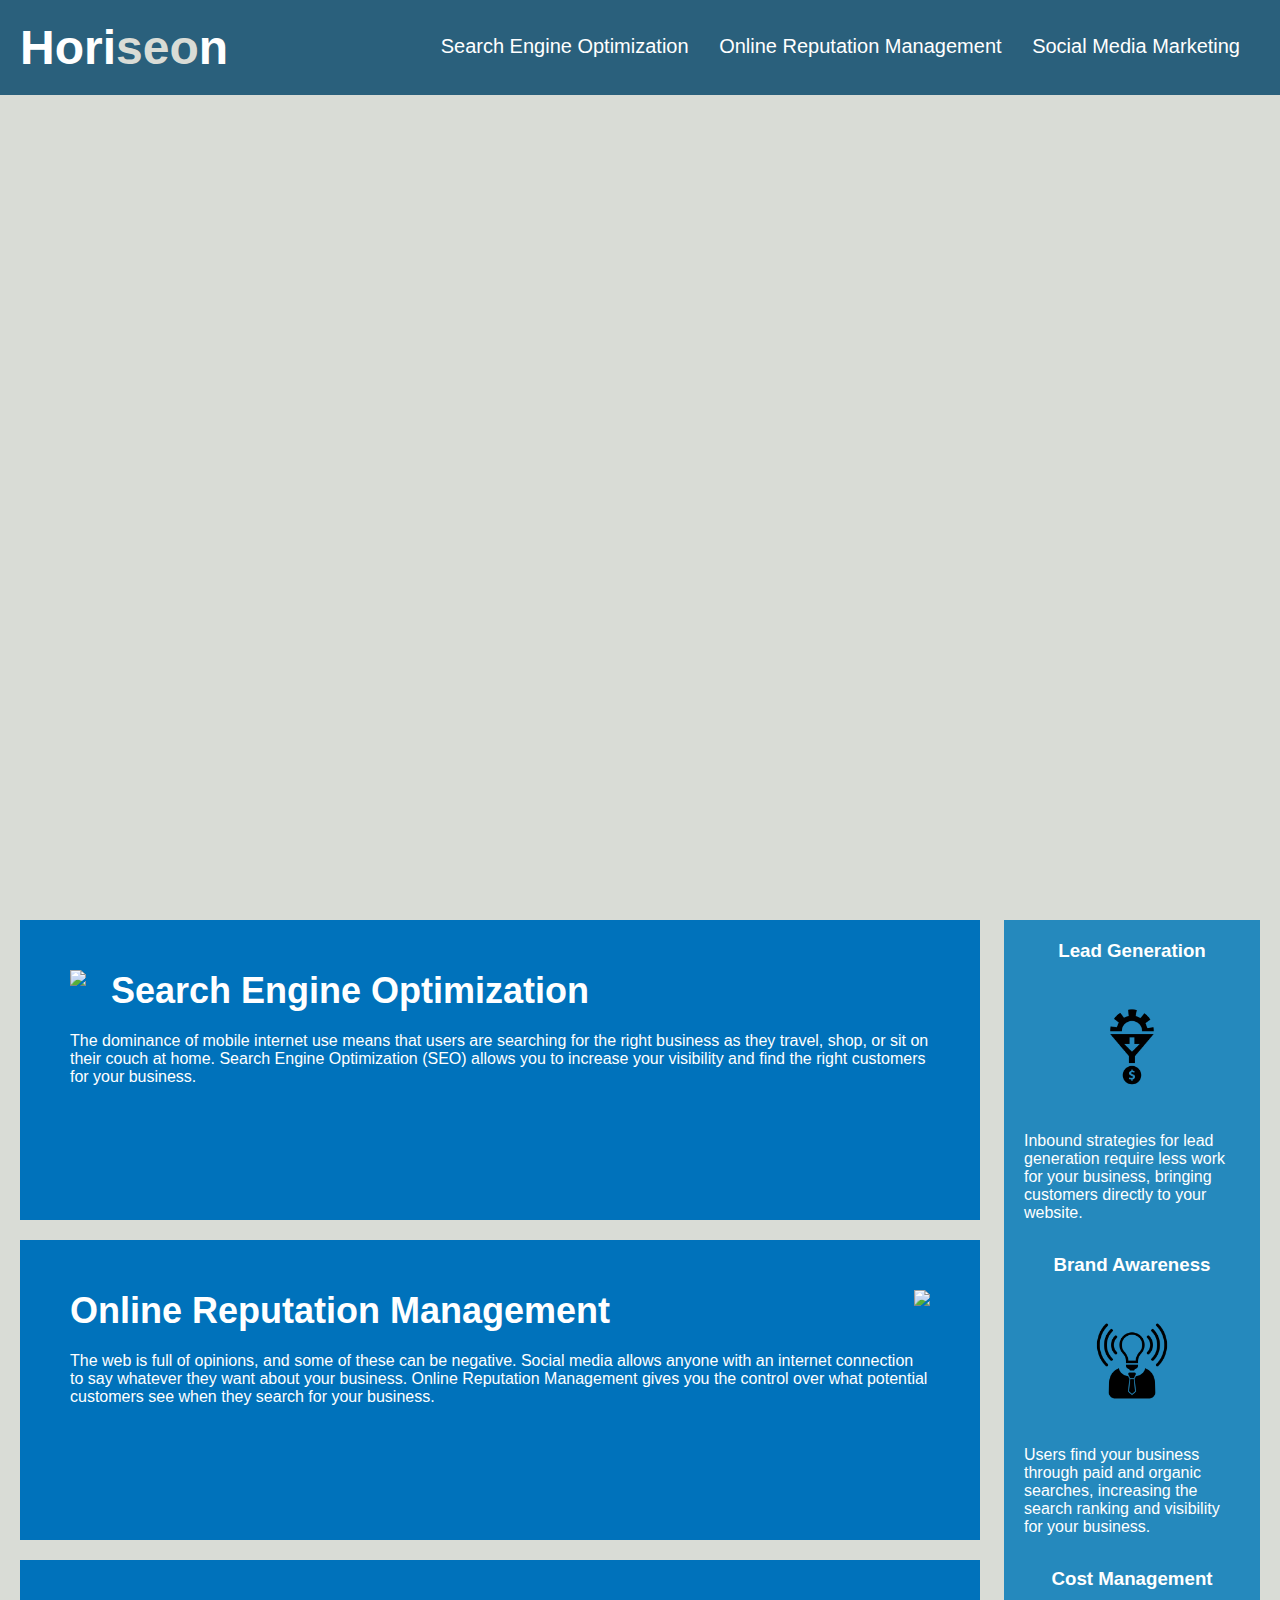
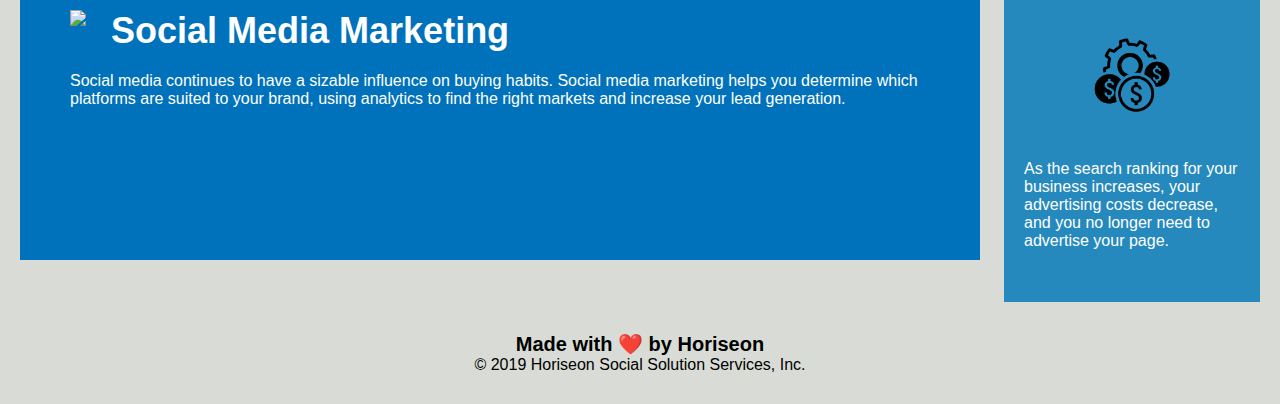
==== 02-Homework/Develop/index.html @ 4bef409b "Added html and css files from UCLA folder" ====
<!DOCTYPE html>
<html lang="en-us">

<head>
    <meta charset="UTF-8" />
    <link rel="stylesheet" href="./assets/css/style.css">
    <title>website</title>
</head>

<body>
    <div class="header">
        <h1>Hori<span class="seo">seo</span>n</h1>
        <div>
            <ul>
                <li>
                    <a href="#search-engine-optimization">Search Engine Optimization</a>
                </li>
                <li>
                    <a href="#online-reputation-management">Online Reputation Management</a>
                </li>
                <li>
                    <a href="#social-media-marketing">Social Media Marketing</a>
                </li>
            </ul>
        </div>
    </div>
    <div class="hero"></div>
    <div class="content">
        <div class="search-engine-optimization">
            <img src="./assets/images/search-engine-optimization.jpg" class="float-left" />
            <h2>Search Engine Optimization</h2>
            <p>
                The dominance of mobile internet use means that users are searching for the right business as they travel, shop, or sit on their couch at home. Search Engine Optimization (SEO) allows you to increase your visibility and find the right customers for your business.
            </p>
        </div>
        <div id="online-reputation-management" class="online-reputation-management">
            <img src="./assets/images/online-reputation-management.jpg" class="float-right" />
            <h2>Online Reputation Management</h2>
            <p>
                The web is full of opinions, and some of these can be negative. Social media allows anyone with an internet connection to say whatever they want about your business. Online Reputation Management gives you the control over what potential customers see when they search for your business.
            </p>
        </div>
        <div id="social-media-marketing" class="social-media-marketing">
            <img src="./assets/images/social-media-marketing.jpg" class="float-left" />
            <h2>Social Media Marketing</h2>
            <p>
                Social media continues to have a sizable influence on buying habits. Social media marketing helps you determine which platforms are suited to your brand, using analytics to find the right markets and increase your lead generation.
            </p>
        </div>
    </div>
    <div class="benefits">
        <div class="benefit-lead">
            <h3>Lead Generation</h3>
            <img src="./assets/images/lead-generation.png" />
            <p>
                Inbound strategies for lead generation require less work for your business, bringing customers directly to your website.
            </p>
        </div>
        <div class="benefit-brand">
            <h3>Brand Awareness</h3>
            <img src="./assets/images/brand-awareness.png" />
            <p>
                Users find your business through paid and organic searches, increasing the search ranking and visibility for your business.
            </p>
        </div>
        <div class="benefit-cost">
            <h3>Cost Management</h3>
            <img src="./assets/images/cost-management.png"></img>
            <p>
                As the search ranking for your business increases, your advertising costs decrease, and you no longer need to advertise your page.
            </p>
        </div>
    </div>
    <div class="footer">
        <h2>Made with ❤️️ by Horiseon</h2>
        <p>
            &copy; 2019 Horiseon Social Solution Services, Inc.
        </p>
    </div>
</body>

</html>
---- 02-Homework/Develop/assets/css/style.css ----
* {
    box-sizing: border-box;
    padding: 0;
    margin: 0;
}

body {
    background-color: #d9dcd6;
}

.header {
    padding: 20px;
    font-family: 'Trebuchet MS', 'Lucida Sans Unicode', 'Lucida Grande', 'Lucida Sans', Arial, sans-serif;
    background-color: #2a607c;
    color: #ffffff;
}

.header h1 {
    display: inline-block;
    font-size: 48px;
}

.header h1 .seo {
    color: #d9dcd6;
}

.header div {
    padding-top: 15px;
    margin-right: 20px;
    float: right;
    font-family: 'Gill Sans', 'Gill Sans MT', Calibri, 'Trebuchet MS', sans-serif;
    font-size: 20px;
}

.header div ul {
    list-style-type: none;
}

.header div ul li {
    display: inline-block;
    margin-left: 25px;
}

a {
    color: #ffffff;
    text-decoration: none;
}

p {
    font-size: 16px;
}

.hero {
    height: 800px;
    width: 100%;
    margin-bottom: 25px;
    background-image: url("../images/digital-marketing-meeting.jpg");
    background-size: cover;
    background-position: center;
}

.float-left {
    float: left;
    margin-right: 25px;
}

.float-right {
    float: right;
    margin-left: 25px;
}

.content {
    width: 75%;
    display: inline-block;
    margin-left: 20px;
}

.benefits {
    margin-right: 20px;
    padding: 20px;
    clear: both;
    float: right;
    width: 20%;
    height: 100%;
    font-family: 'Gill Sans', 'Gill Sans MT', Calibri, 'Trebuchet MS', sans-serif;
    background-color: #2589bd;
}

.benefit-lead {
    margin-bottom: 32px;
    color: #ffffff;
}

.benefit-brand {
    margin-bottom: 32px;
    color: #ffffff;
}

.benefit-cost {
    margin-bottom: 32px;
    color: #ffffff;
}

.benefit-lead h3 {
    margin-bottom: 10px;
    text-align: center;
}

.benefit-brand h3 {
    margin-bottom: 10px;
    text-align: center;
}

.benefit-cost h3 {
    margin-bottom: 10px;
    text-align: center;
}

.benefit-lead img {
    display: block;
    margin: 10px auto;
    max-width: 150px;
}

.benefit-brand img {
    display: block;
    margin: 10px auto;
    max-width: 150px;
}

.benefit-cost img {
    display: block;
    margin: 10px auto;
    max-width: 150px;
}

.search-engine-optimization {
    margin-bottom: 20px;
    padding: 50px;
    height: 300px;
    font-family: 'Gill Sans', 'Gill Sans MT', Calibri, 'Trebuchet MS', sans-serif;
    background-color: #0072bb;
    color: #ffffff;
}

.online-reputation-management {
    margin-bottom: 20px;
    padding: 50px;
    height: 300px;
    font-family: 'Gill Sans', 'Gill Sans MT', Calibri, 'Trebuchet MS', sans-serif;
    background-color: #0072bb;
    color: #ffffff;
}

.social-media-marketing {
    margin-bottom: 20px;
    padding: 50px;
    height: 300px;
    font-family: 'Gill Sans', 'Gill Sans MT', Calibri, 'Trebuchet MS', sans-serif;
    background-color: #0072bb;
    color: #ffffff;
}

.search-engine-optimization img {
    max-height: 200px;
}

.online-reputation-management img {
    max-height: 200px;
}

.social-media-marketing img {
    max-height: 200px;
}

.search-engine-optimization h2 {
    margin-bottom: 20px;
    font-size: 36px;
}

.online-reputation-management h2 {
    margin-bottom: 20px;
    font-size: 36px;
}

.social-media-marketing h2 {
    margin-bottom: 20px;
    font-size: 36px;
}

.footer {
    padding: 30px;
    clear: both;
    font-family: 'Trebuchet MS', 'Lucida Sans Unicode', 'Lucida Grande', 'Lucida Sans', Arial, sans-serif;
    text-align: center;
}

.footer h2 {
    font-size: 20px;
}
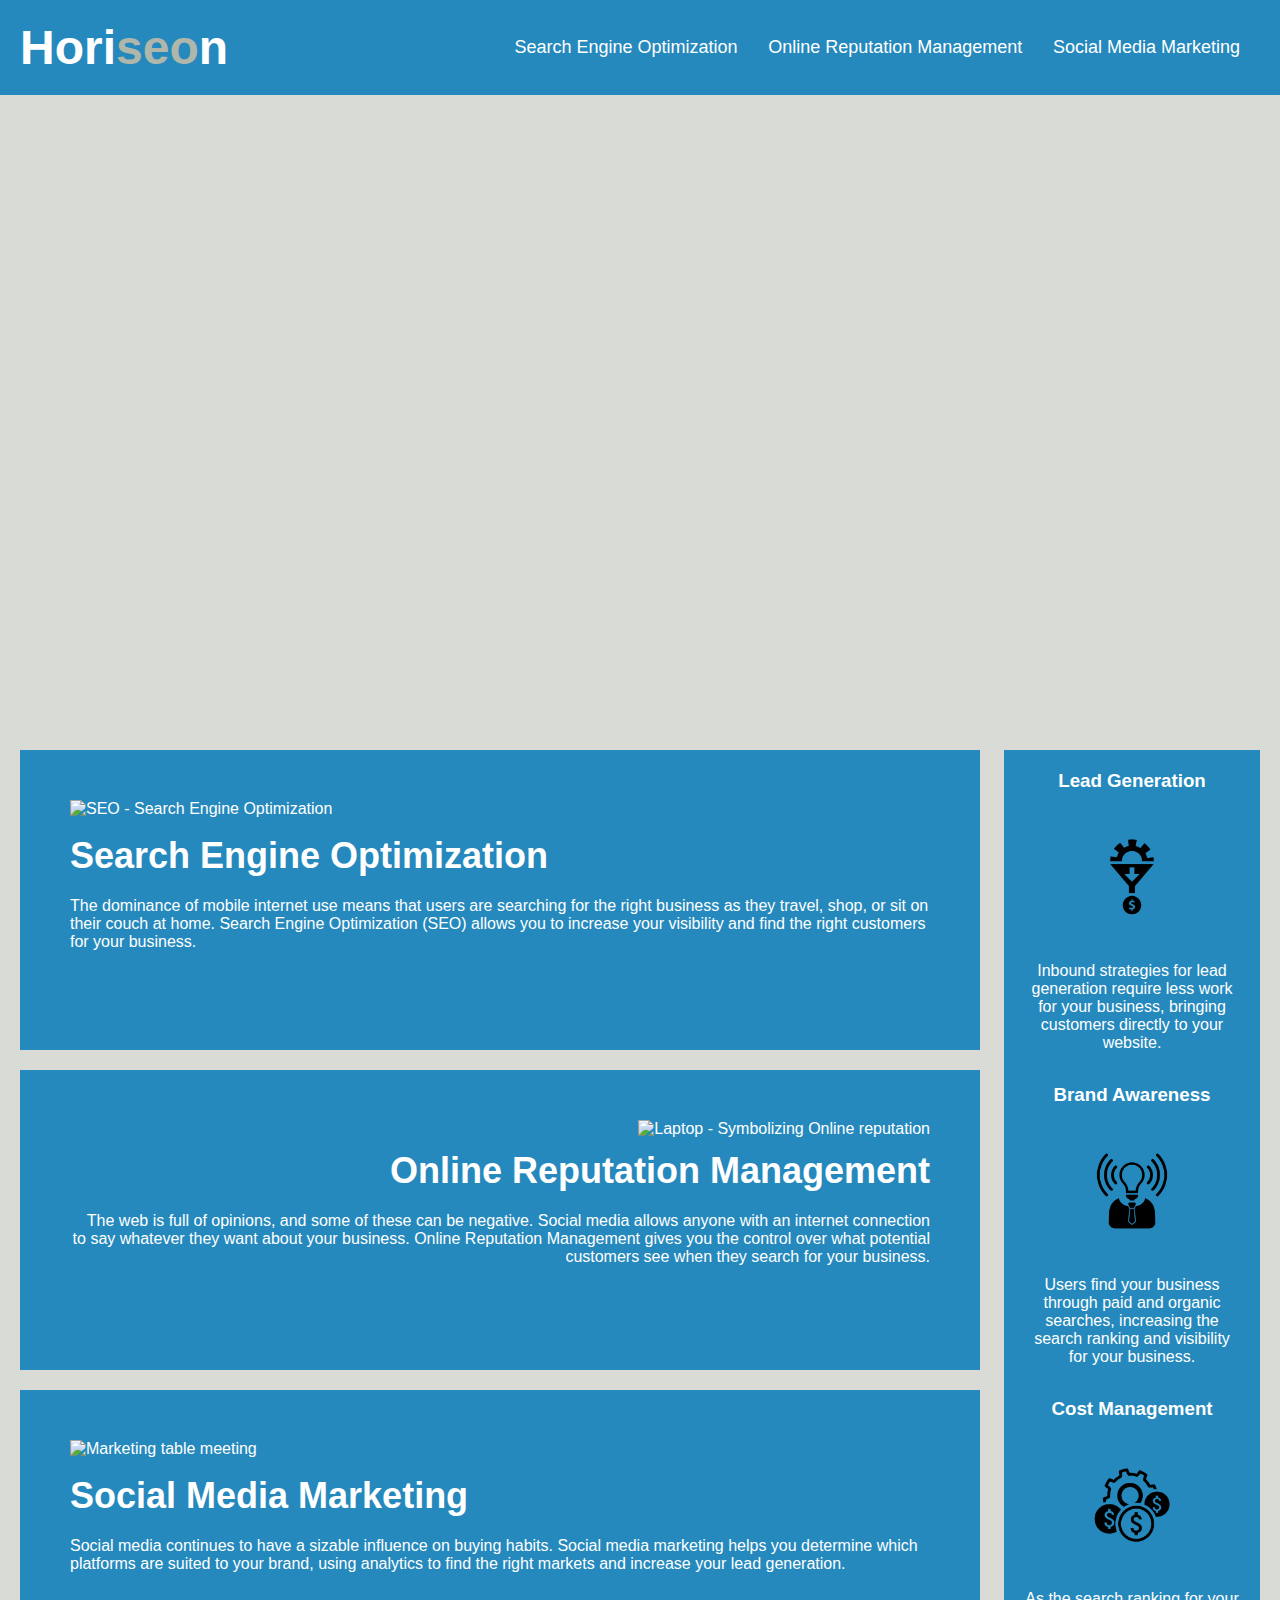
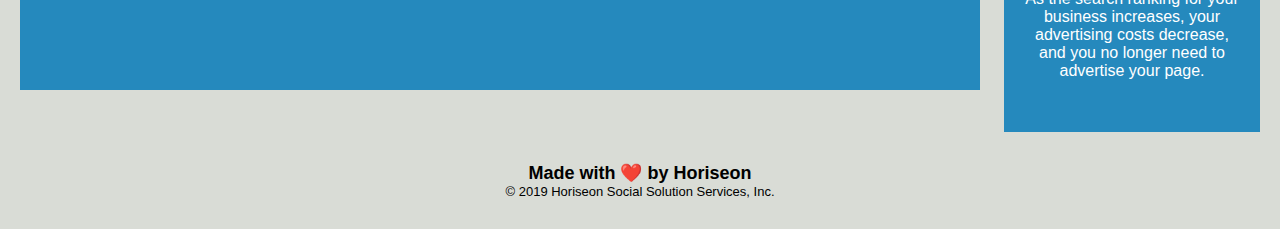
==== commit 292309aa: "Homework 2 - modifying the code" ====
--- a/02-Homework/Develop/index.html
+++ b/02-Homework/Develop/index.html
@@ -4,7 +4,8 @@
 <head>
     <meta charset="UTF-8" />
     <link rel="stylesheet" href="./assets/css/style.css">
-    <title>website</title>
+    <!--Added company name in title-->
+    <title>Horiseon</title>
 </head>
 
 <body>
@@ -12,65 +13,73 @@
         <h1>Hori<span class="seo">seo</span>n</h1>
         <div>
             <ul>
-                <li>
-                    <a href="#search-engine-optimization">Search Engine Optimization</a>
-                </li>
-                <li>
-                    <a href="#online-reputation-management">Online Reputation Management</a>
-                </li>
-                <li>
-                    <a href="#social-media-marketing">Social Media Marketing</a>
-                </li>
+                <li><a href="#search-engine-optimization">Search Engine Optimization</a></li>
+                <li><a href="#online-reputation-management">Online Reputation Management</a></li>
+                <li><a href="#social-media-marketing">Social Media Marketing</a></li>
             </ul>
         </div>
     </div>
-    <div class="hero"></div>
+
+    <div class="hero" alt="4 people in a Marketing meeting">
+    <!--Image from CSS file-->
+    <!--Added picture description-->
+    </div>
+
     <div class="content">
-        <div class="search-engine-optimization">
-            <img src="./assets/images/search-engine-optimization.jpg" class="float-left" />
+        <!--Added ID to go from the header to the description on site-->
+        <div id="search-engine-optimization" class="search-engine-optimization">
+            <!--Added picture description-->
+            <img src="./assets/images/search-engine-optimization.jpg" class="float-left" alt="SEO - Search Engine Optimization" />
             <h2>Search Engine Optimization</h2>
             <p>
                 The dominance of mobile internet use means that users are searching for the right business as they travel, shop, or sit on their couch at home. Search Engine Optimization (SEO) allows you to increase your visibility and find the right customers for your business.
             </p>
         </div>
         <div id="online-reputation-management" class="online-reputation-management">
-            <img src="./assets/images/online-reputation-management.jpg" class="float-right" />
+            <!--Added picture description-->
+            <img src="./assets/images/online-reputation-management.jpg" class="float-right" alt="Laptop - Symbolizing Online reputation"/>
             <h2>Online Reputation Management</h2>
             <p>
                 The web is full of opinions, and some of these can be negative. Social media allows anyone with an internet connection to say whatever they want about your business. Online Reputation Management gives you the control over what potential customers see when they search for your business.
             </p>
         </div>
         <div id="social-media-marketing" class="social-media-marketing">
-            <img src="./assets/images/social-media-marketing.jpg" class="float-left" />
+            <!--Added picture description-->
+            <img src="./assets/images/social-media-marketing.jpg" class="float-left" alt="Marketing table meeting"/>
             <h2>Social Media Marketing</h2>
             <p>
                 Social media continues to have a sizable influence on buying habits. Social media marketing helps you determine which platforms are suited to your brand, using analytics to find the right markets and increase your lead generation.
             </p>
         </div>
     </div>
+
     <div class="benefits">
         <div class="benefit-lead">
             <h3>Lead Generation</h3>
-            <img src="./assets/images/lead-generation.png" />
+            <!--Added picture description-->
+            <img src="./assets/images/lead-generation.png" alt="Strategies brings more customers"/>
             <p>
                 Inbound strategies for lead generation require less work for your business, bringing customers directly to your website.
             </p>
         </div>
         <div class="benefit-brand">
             <h3>Brand Awareness</h3>
-            <img src="./assets/images/brand-awareness.png" />
+            <!--Added picture description-->
+            <img src="./assets/images/brand-awareness.png" alt="Light bulb on - Awareness"/>
             <p>
                 Users find your business through paid and organic searches, increasing the search ranking and visibility for your business.
             </p>
         </div>
         <div class="benefit-cost">
             <h3>Cost Management</h3>
-            <img src="./assets/images/cost-management.png"></img>
+            <!--Added picture description-->
+            <img src="./assets/images/cost-management.png" alt="Cost - Money signs"/>
             <p>
                 As the search ranking for your business increases, your advertising costs decrease, and you no longer need to advertise your page.
             </p>
         </div>
     </div>
+
     <div class="footer">
         <h2>Made with ❤️️ by Horiseon</h2>
         <p>
--- a/02-Homework/Develop/assets/css/style.css
+++ b/02-Homework/Develop/assets/css/style.css
@@ -8,10 +8,11 @@
     background-color: #d9dcd6;
 }
 
+/* changed color to match Benifits box */
 .header {
     padding: 20px;
     font-family: 'Trebuchet MS', 'Lucida Sans Unicode', 'Lucida Grande', 'Lucida Sans', Arial, sans-serif;
-    background-color: #2a607c;
+    background-color: #2589bd;
     color: #ffffff;
 }
 
@@ -21,7 +22,8 @@
 }
 
 .header h1 .seo {
-    color: #d9dcd6;
+    color: #afb6aa;
+    /* i changed it to a darker color, so it can be presive on the site */
 }
 
 .header div {
@@ -32,10 +34,6 @@
     font-size: 20px;
 }
 
-.header div ul {
-    list-style-type: none;
-}
-
 .header div ul li {
     display: inline-block;
     margin-left: 25px;
@@ -44,14 +42,16 @@
 a {
     color: #ffffff;
     text-decoration: none;
+    font-size: 18px;
 }
 
 p {
     font-size: 16px;
 }
 
+/* adjusted height */
 .hero {
-    height: 800px;
+    height: 630px;
     width: 100%;
     margin-bottom: 25px;
     background-image: url("../images/digital-marketing-meeting.jpg");
@@ -134,30 +134,33 @@
     max-width: 150px;
 }
 
+/* changed color to match Benifits box */
 .search-engine-optimization {
     margin-bottom: 20px;
     padding: 50px;
     height: 300px;
     font-family: 'Gill Sans', 'Gill Sans MT', Calibri, 'Trebuchet MS', sans-serif;
-    background-color: #0072bb;
-    color: #ffffff;
-}
-
+    background-color: #2589bd;
+    color: #ffffff;
+}
+
+/* changed color to match Benifits box */
 .online-reputation-management {
     margin-bottom: 20px;
     padding: 50px;
     height: 300px;
     font-family: 'Gill Sans', 'Gill Sans MT', Calibri, 'Trebuchet MS', sans-serif;
-    background-color: #0072bb;
-    color: #ffffff;
-}
-
+    background-color: #2589bd;
+    color: #ffffff;
+}
+
+/* changed color to match Benifits box */
 .social-media-marketing {
     margin-bottom: 20px;
     padding: 50px;
     height: 300px;
     font-family: 'Gill Sans', 'Gill Sans MT', Calibri, 'Trebuchet MS', sans-serif;
-    background-color: #0072bb;
+    background-color: #2589bd;
     color: #ffffff;
 }
 
@@ -173,18 +176,31 @@
     max-height: 200px;
 }
 
+/* made title and description centered the box */
 .search-engine-optimization h2 {
     margin-bottom: 20px;
+    margin-top: 35px;
     font-size: 36px;
 }
 
+/* made title and description centered the box */
+/* made title adjusted to the right, closer to pic */
 .online-reputation-management h2 {
     margin-bottom: 20px;
+    margin-top: 30px;
+    text-align: right;
     font-size: 36px;
 }
 
+/* made description adjusted to the right, closer to pic */
+.online-reputation-management p{
+    text-align: right;
+}
+
+/* made title and description centered the box */
 .social-media-marketing h2 {
     margin-bottom: 20px;
+    margin-top: 35px;
     font-size: 36px;
 }
 
@@ -195,6 +211,15 @@
     text-align: center;
 }
 
+/* made the font size smaller */
 .footer h2 {
-    font-size: 20px;
-}
+    font-size: 18px;
+}
+
+/* made the font size smaller */
+.footer p{
+    font-size: 13px;
+}
+.benefits p{
+    text-align: center;
+}
